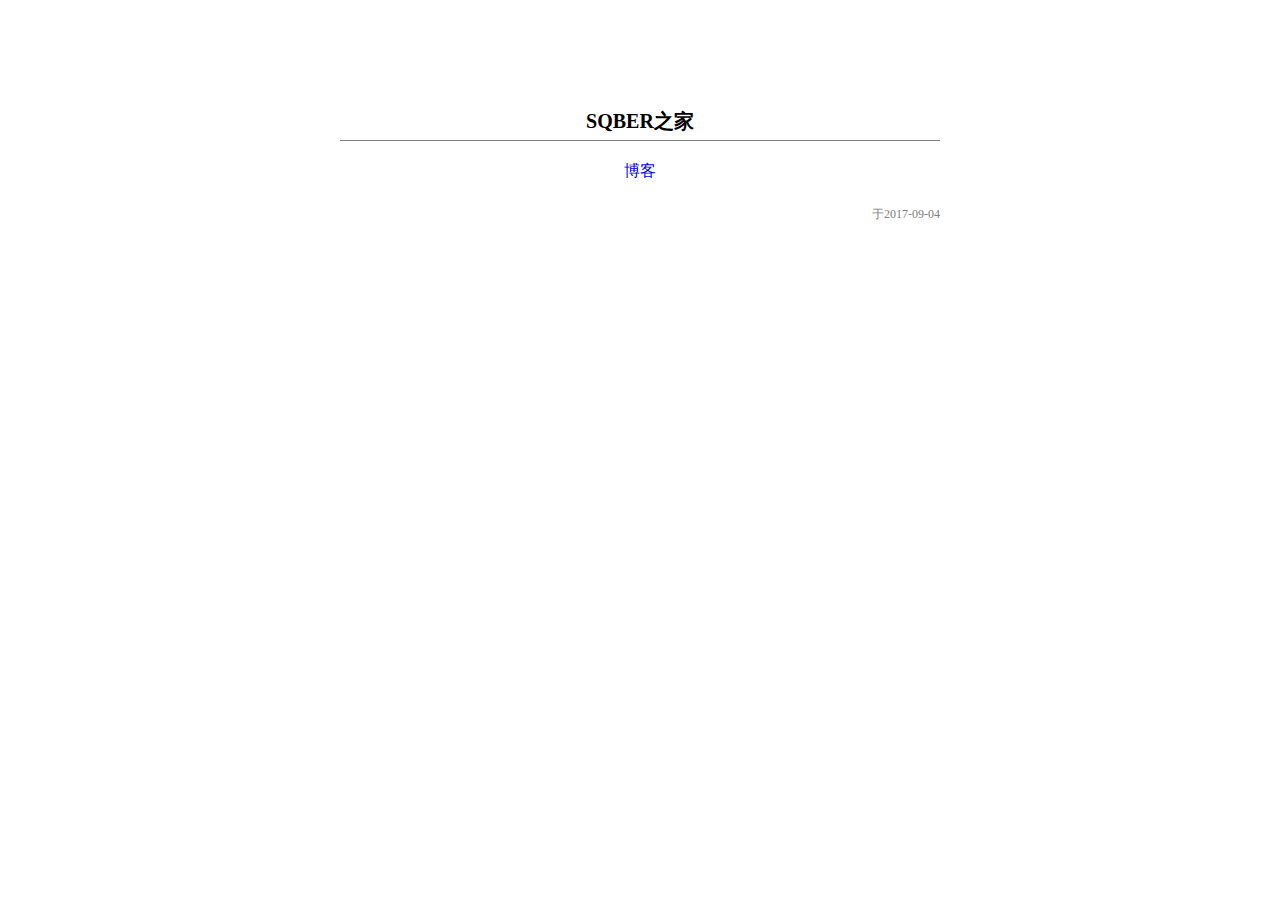
==== index.html @ c0cf065c "先写一个公共的首页，一个静态页面，单独域名部署。" ====
﻿<!DOCTYPE html>
<html>
<head>
    <meta charset="utf-8" />
    <meta name="viewport" content="width=device-width, initial-scale=1.0">
    <title>SQBER之家</title>
    <style type="text/css">    	
    	.container{
    		text-align: center;
            cursor:default;
    	}

    	.content{
    		margin: 0 auto;
    		width: 600px;
    		padding-top: 100px;
    	}

    	.header{
    		font-size: 20px;
    		font-weight: bold;
    		border-bottom: 1px solid gray;
    		padding-bottom: 5px;
    	}
    	.nav{
    		margin-top: 20px;
    	}
    	a{
			text-decoration:none;			
    	}
        .footer{
            text-align: right;
            font-size: 12px;
            margin-top: 24px;
            color: gray;
        }	
    </style>
</head>
<body>
	<div class='container'>
		<div class="content">
			<div class="header">
		        SQBER之家
		    </div>

		    <div class='nav'>
		        <a href="#">博客</a>
		    </div>

            <div class="footer">
                于2017-09-04
            </div>
		</div>
	</div>
</body>
</html>
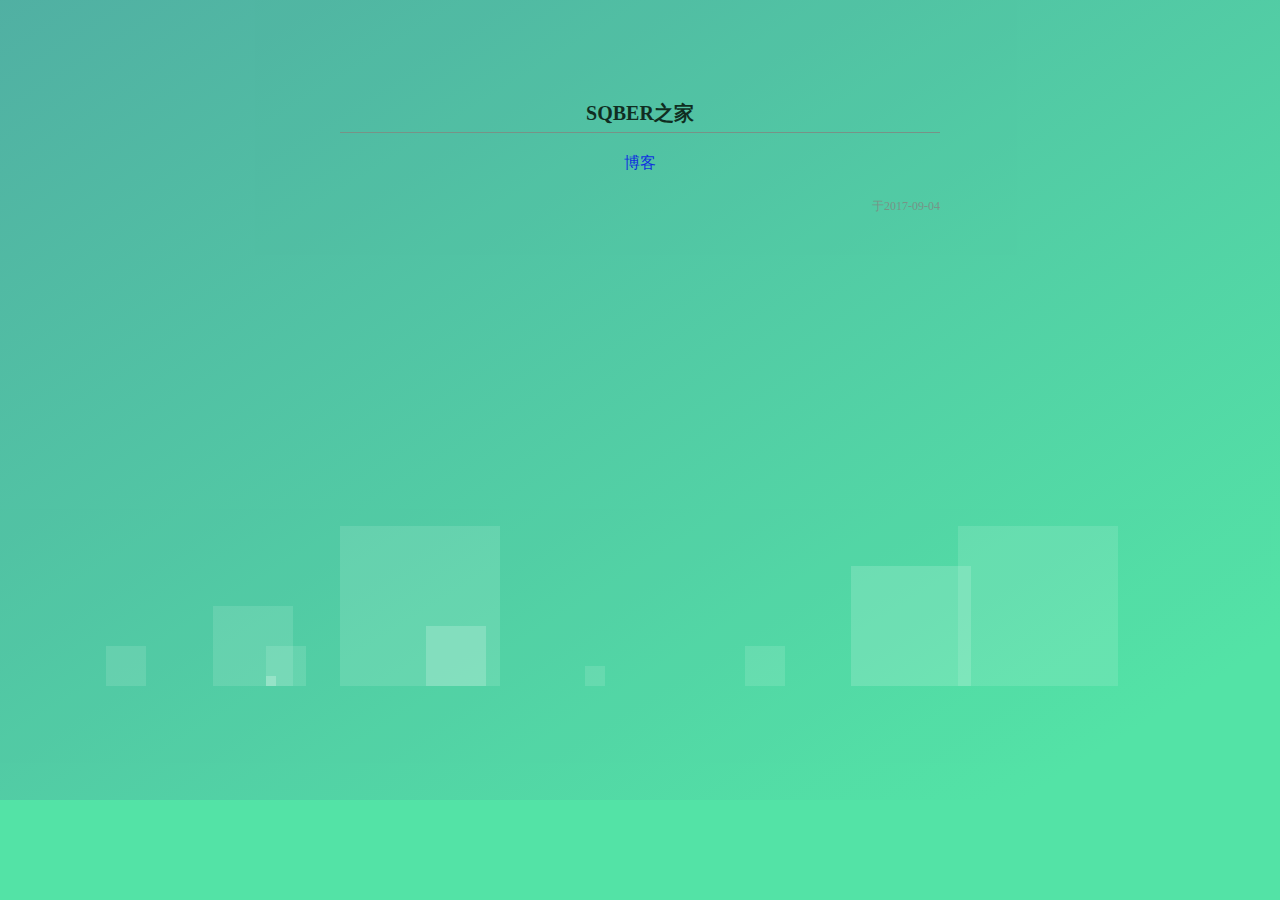
==== commit 89e108e7: "编辑首页，添加背景色" ====
--- a/index.html
+++ b/index.html
@@ -4,53 +4,207 @@
     <meta charset="utf-8" />
     <meta name="viewport" content="width=device-width, initial-scale=1.0">
     <title>SQBER之家</title>
-    <style type="text/css">    	
-    	.container{
-    		text-align: center;
-            cursor:default;
-    	}
-
-    	.content{
-    		margin: 0 auto;
-    		width: 600px;
-    		padding-top: 100px;
-    	}
-
-    	.header{
-    		font-size: 20px;
-    		font-weight: bold;
-    		border-bottom: 1px solid gray;
-    		padding-bottom: 5px;
-    	}
-    	.nav{
-    		margin-top: 20px;
-    	}
-    	a{
-			text-decoration:none;			
-    	}
-        .footer{
+    <style type="text/css">
+        body {
+            background-color: #53e3a6;
+            margin: 0px;
+            padding: 0px;
+        }
+
+        .container {
+            text-align: center;
+            cursor: default;
+            height: 800px;
+            background: linear-gradient(to bottom right, #50a3a2 0%, #53e3a6 90%);
+            opacity: 0.8;
+        }
+
+        .content {
+            margin: 0 auto;
+            width: 600px;
+            padding-top: 100px;
+        }
+
+        .header {            
+            font-size: 20px;
+            font-weight: bold;
+            border-bottom: 1px solid gray;
+            padding-bottom: 5px;
+            color: black;
+        }
+
+        .nav {
+           position:relative;
+            margin-top: 20px;
+            z-index:99;
+        }
+
+        a {
+            text-decoration: none;
+        }
+
+        .footer {
             text-align: right;
             font-size: 12px;
             margin-top: 24px;
             color: gray;
-        }	
+        }
+
+        .bg-bubbles {
+            position: absolute;
+            top: 0;
+            left: 0;
+            width: 80%;
+            height: 80%;
+            z-index: 1;
+        }
+
+            .bg-bubbles li {
+                position: absolute;
+                list-style: none;
+                display: block;
+                width: 40px;
+                height: 40px;
+                background-color: rgba(255, 255, 255, 0.15);
+                bottom: 50px;
+                -webkit-animation: square 25s infinite;
+                animation: square 25s infinite;
+                -webkit-transition-timing-function: linear;
+                transition-timing-function: linear;
+            }
+
+                .bg-bubbles li:nth-child(1) {
+                    left: 10%;
+                }
+
+                .bg-bubbles li:nth-child(2) {
+                    left: 20%;
+                    width: 80px;
+                    height: 80px;
+                    -webkit-animation-delay: 2s;
+                    animation-delay: 2s;
+                    -webkit-animation-duration: 17s;
+                    animation-duration: 17s;
+                }
+
+                .bg-bubbles li:nth-child(3) {
+                    left: 25%;
+                    -webkit-animation-delay: 4s;
+                    animation-delay: 4s;
+                }
+
+                .bg-bubbles li:nth-child(4) {
+                    left: 40%;
+                    width: 60px;
+                    height: 60px;
+                    -webkit-animation-duration: 22s;
+                    animation-duration: 22s;
+                    background-color: rgba(255, 255, 255, 0.25);
+                }
+
+                .bg-bubbles li:nth-child(5) {
+                    left: 70%;
+                }
+
+                .bg-bubbles li:nth-child(6) {
+                    left: 80%;
+                    width: 120px;
+                    height: 120px;
+                    -webkit-animation-delay: 3s;
+                    animation-delay: 3s;
+                    background-color: rgba(255, 255, 255, 0.2);
+                }
+
+                .bg-bubbles li:nth-child(7) {
+                    left: 32%;
+                    width: 160px;
+                    height: 160px;
+                    -webkit-animation-delay: 7s;
+                    animation-delay: 7s;
+                }
+
+                .bg-bubbles li:nth-child(8) {
+                    left: 55%;
+                    width: 20px;
+                    height: 20px;
+                    -webkit-animation-delay: 15s;
+                    animation-delay: 15s;
+                    -webkit-animation-duration: 40s;
+                    animation-duration: 40s;
+                }
+
+                .bg-bubbles li:nth-child(9) {
+                    left: 25%;
+                    width: 10px;
+                    height: 10px;
+                    -webkit-animation-delay: 2s;
+                    animation-delay: 2s;
+                    -webkit-animation-duration: 40s;
+                    animation-duration: 40s;
+                    background-color: rgba(255, 255, 255, 0.3);
+                }
+
+                .bg-bubbles li:nth-child(10) {
+                    left: 90%;
+                    width: 160px;
+                    height: 160px;
+                    -webkit-animation-delay: 11s;
+                    animation-delay: 11s;
+                }
+
+        @-webkit-keyframes square {
+            0% {
+                -webkit-transform: translateY(0);
+                transform: translateY(0);
+            }
+
+            100% {
+                -webkit-transform: translateY(-700px) rotate(600deg);
+                transform: translateY(-700px) rotate(600deg);
+            }
+        }
+
+        @keyframes square {
+            0% {
+                -webkit-transform: translateY(0);
+                transform: translateY(0);
+            }
+
+            100% {
+                -webkit-transform: translateY(-700px) rotate(600deg);
+                transform: translateY(-700px) rotate(600deg);
+            }
+        }
     </style>
 </head>
 <body>
-	<div class='container'>
-		<div class="content">
-			<div class="header">
-		        SQBER之家
-		    </div>
-
-		    <div class='nav'>
-		        <a href="#">博客</a>
-		    </div>
+    <div class='container'>
+        <div class="content">
+            <div class="header">
+                SQBER之家
+            </div>
+
+            <div class='nav'>
+                <a href="#">博客</a>
+            </div>
 
             <div class="footer">
                 于2017-09-04
             </div>
-		</div>
-	</div>
+        </div>
+        <ul class="bg-bubbles">
+            <li></li>
+            <li></li>
+            <li></li>
+            <li></li>
+            <li></li>
+            <li></li>
+            <li></li>
+            <li></li>
+            <li></li>
+            <li></li>
+        </ul>
+
+    </div>
 </body>
 </html>